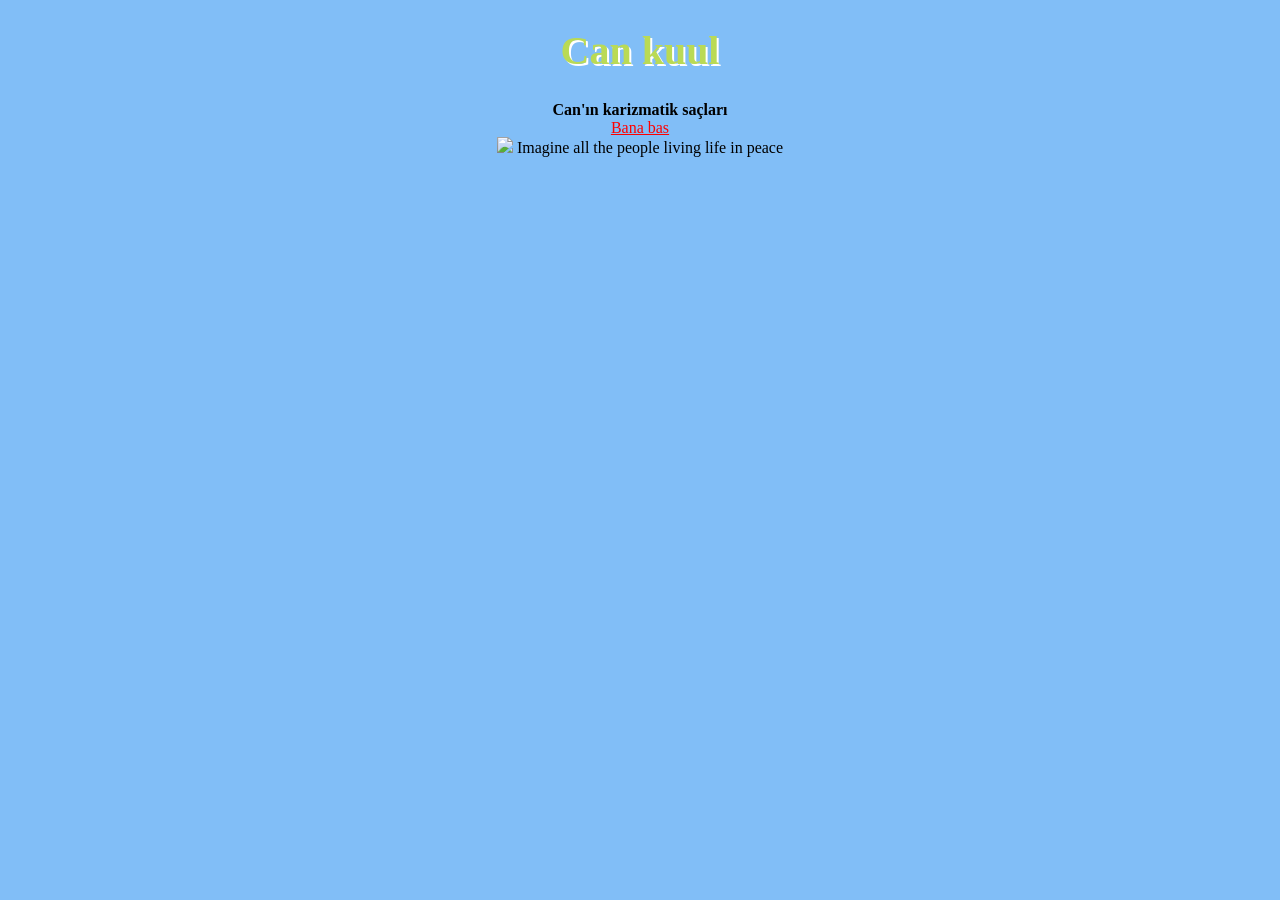
==== dahadaseksi/index.html @ f3fb16ee "Yavşak" ====
<!DOCTYPE html>
<html lang="tr">
<head>
  <meta charset="utf-8" />
<style>
h1 {
color: #BADA55;
font-size:40px;
text-shadow: 2px 2px #ffffff;
}
body{
background-color:#81BEF7;
text-align: center;
}
a{
color: #FF0000;
}
</style>
</head>
<body>
<title> Hülooooooğ </title>
<h1>Can kuul</h1>
<b>Can'ın karizmatik saçları</b>
<br>
<a href="http://tednoloji.me">Bana bas</a>
<br>
<a href="http://cancit.me"><img src="https://media.licdn.com/mpr/mpr/shrinknp_400_400/AAEAAQAAAAAAAAaKAAAAJDgyYzFiZGUyLWQ1YjAtNDU1NS1iM2E0LTRkOTY1NzZmN2IwZg.jpg"></a>

Imagine all the people living life in peace
</body>
</html>
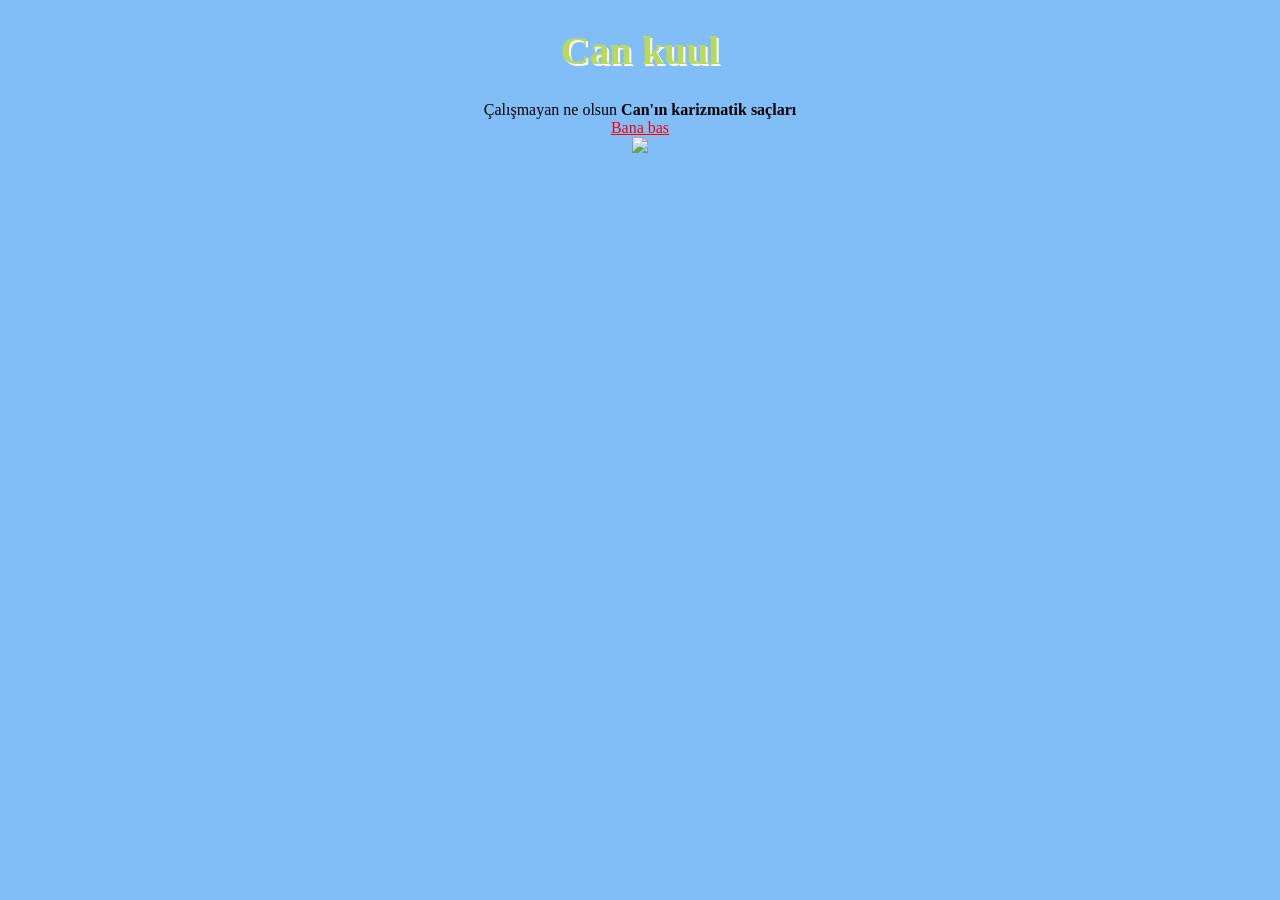
==== commit 1b1b3a9b: "Deneme for Remote Fork stuff Yes." ====
--- a/dahadaseksi/index.html
+++ b/dahadaseksi/index.html
@@ -20,12 +20,11 @@
 <body>
 <title> Hülooooooğ </title>
 <h1>Can kuul</h1>
+Çalışmayan ne olsun 
 <b>Can'ın karizmatik saçları</b>
 <br>
 <a href="http://tednoloji.me">Bana bas</a>
 <br>
 <a href="http://cancit.me"><img src="https://media.licdn.com/mpr/mpr/shrinknp_400_400/AAEAAQAAAAAAAAaKAAAAJDgyYzFiZGUyLWQ1YjAtNDU1NS1iM2E0LTRkOTY1NzZmN2IwZg.jpg"></a>
-
-Imagine all the people living life in peace
 </body>
 </html>
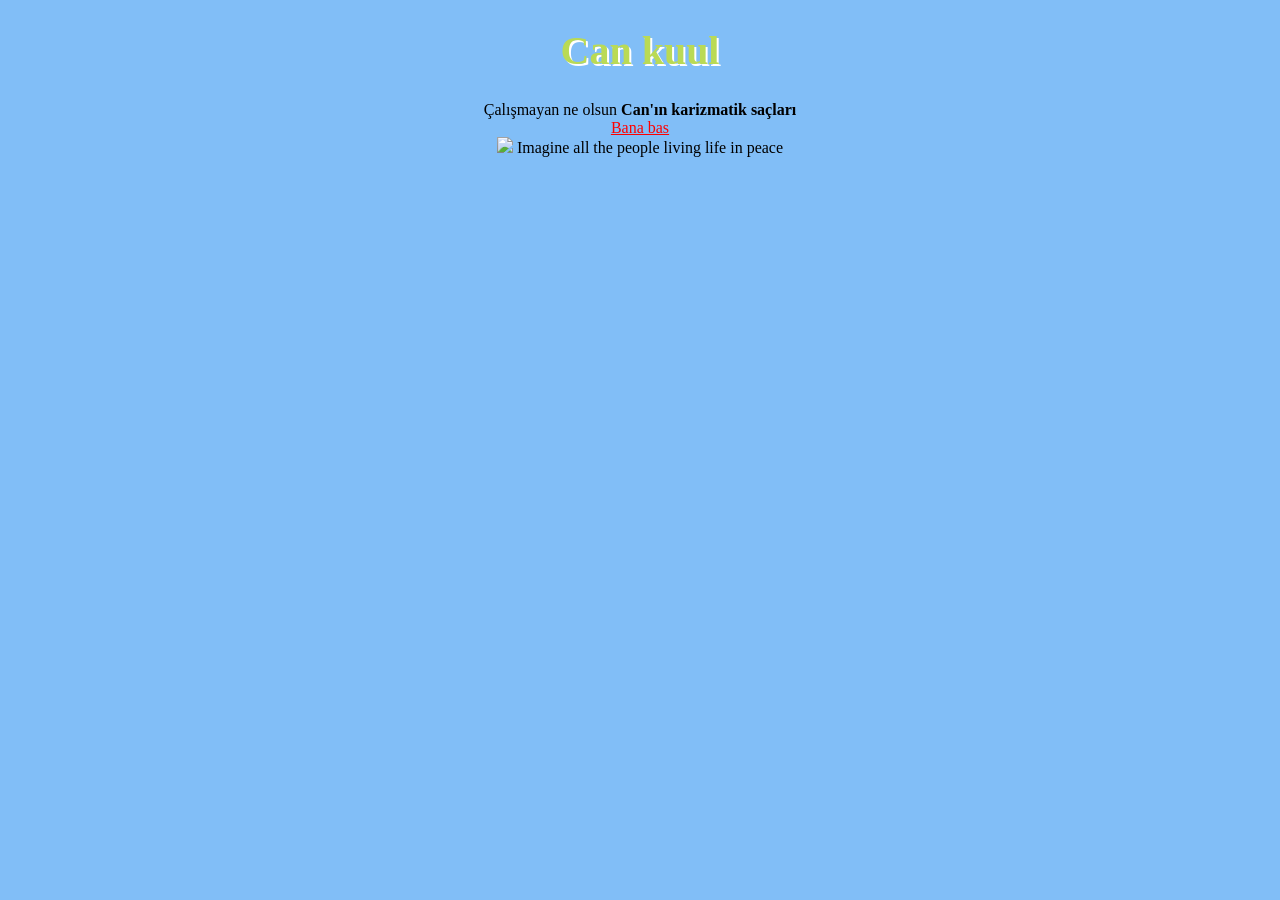
==== commit 7a0b27e4: "Merge branch 'gh-pages' of https://github.com/mhakanceylan/mygithubpage into gh-pages" ====
--- a/dahadaseksi/index.html
+++ b/dahadaseksi/index.html
@@ -26,5 +26,7 @@
 <a href="http://tednoloji.me">Bana bas</a>
 <br>
 <a href="http://cancit.me"><img src="https://media.licdn.com/mpr/mpr/shrinknp_400_400/AAEAAQAAAAAAAAaKAAAAJDgyYzFiZGUyLWQ1YjAtNDU1NS1iM2E0LTRkOTY1NzZmN2IwZg.jpg"></a>
+
+Imagine all the people living life in peace
 </body>
 </html>
